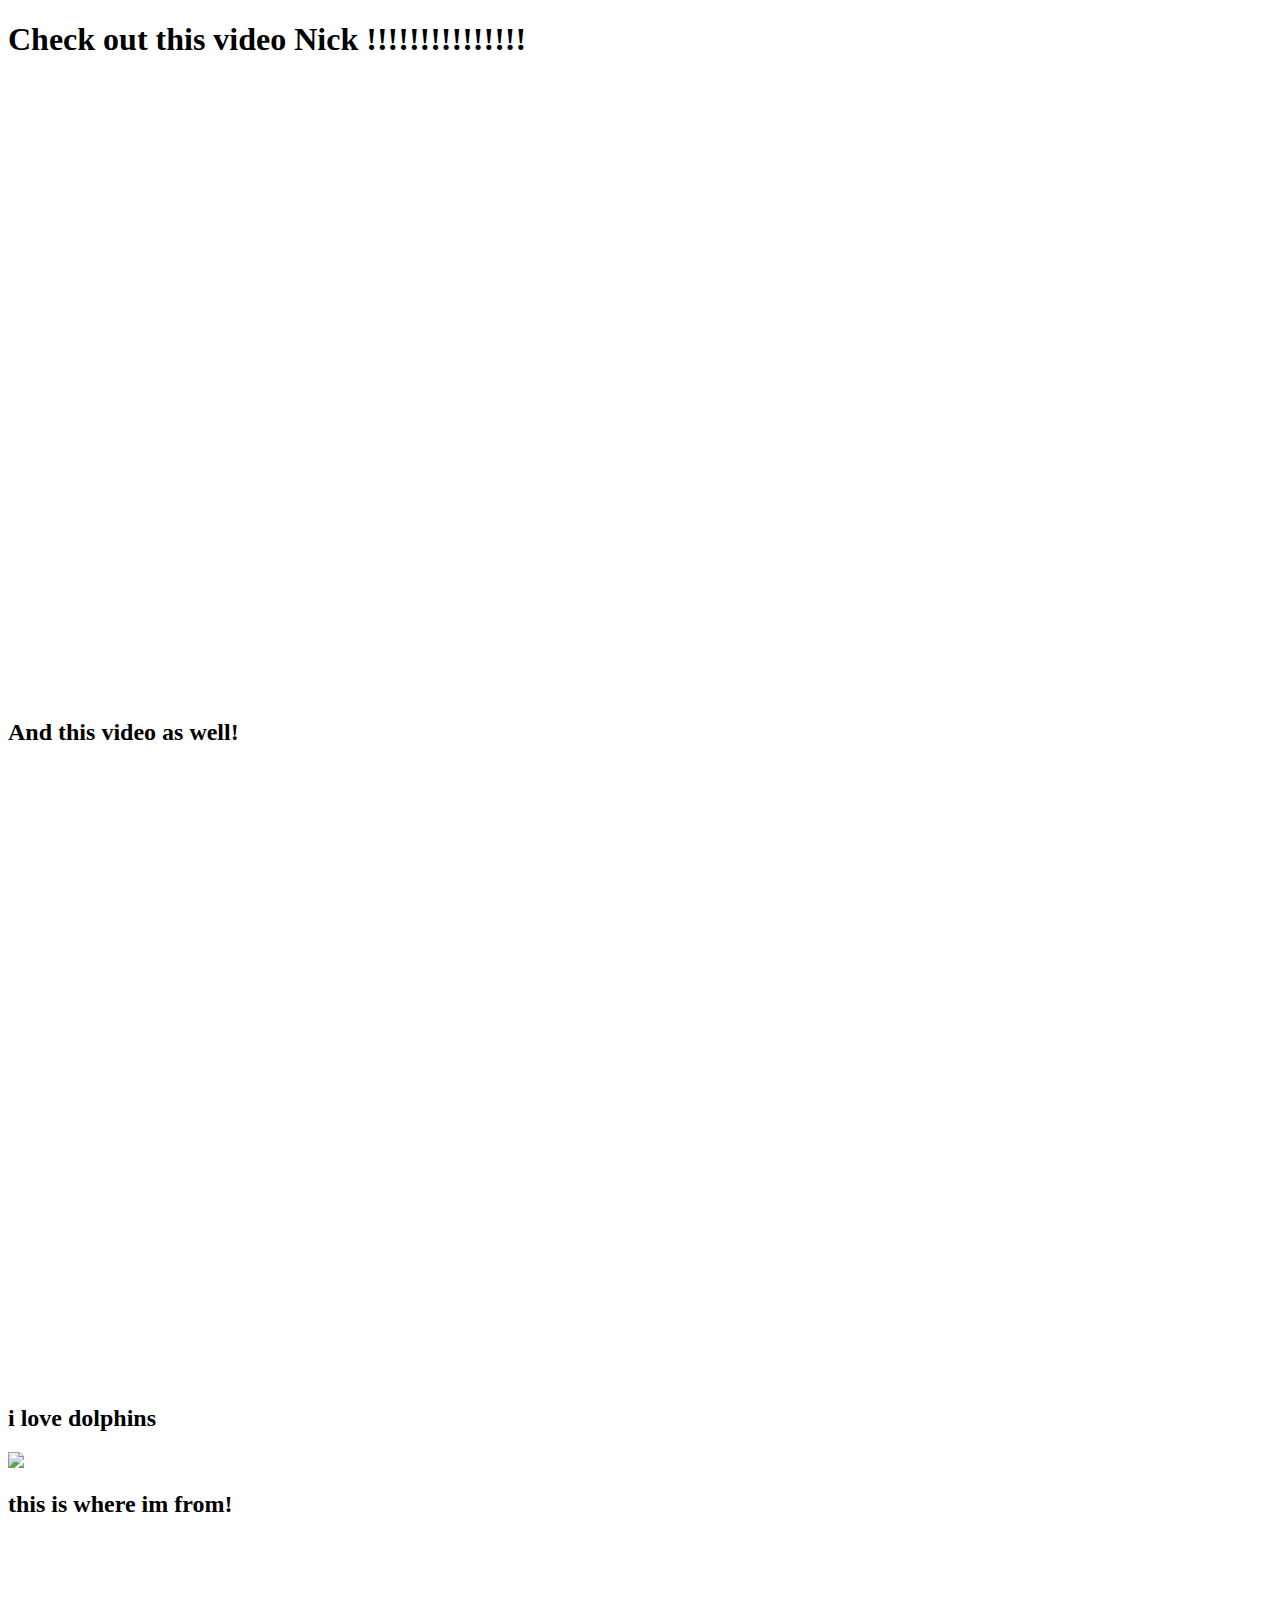
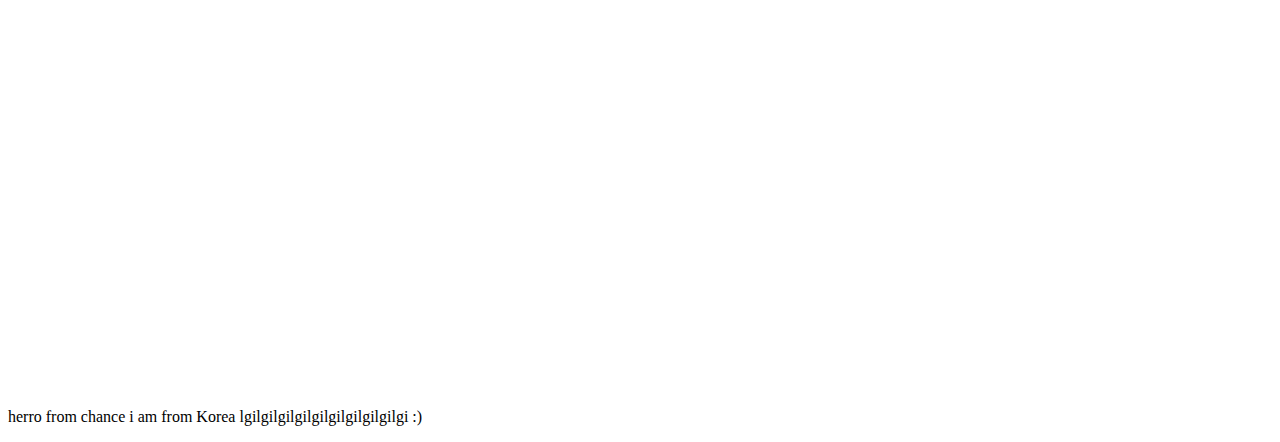
==== embeddingOriginalWork.html @ e0d2b937 "Add files via upload" ====
﻿<!DOCTYPE html>
<html>
<head>
    <title>Welcome to Chance's page' </title>
</head>
<body>
    <h1>Check out this video Nick !!!!!!!!!!!!!!! </h1>
    <iframe width="1160" height="615" src="https://www.youtube.com/embed/nhNqbe6QENY" frameborder="0" allowfullscreen></iframe>
    <h2>And this video as well! </h2>
    <iframe width="1160" height="615" src="https://www.youtube.com/embed/-BKQM4lwyvc" frameborder="0" allowfullscreen></iframe>
    <h2>i love dolphins </h2>
    <img src="http://www.hawaiimagazine.com/images/content/name_Sea_Life_Park_baby_dolphin_win_Hawaii_trip/sea_life_park_baby_dolphin.jpg" />
    <h2>this is where im from!</h2>
    <iframe src="https://www.google.com/maps/embed?pb=!1m18!1m12!1m3!1d202404.219461512!2d126.84946685583105!3d37.56528939702708!2m3!1f0!2f0!3f0!3m2!1i1024!2i768!4f13.1!3m3!1m2!1s0x357ca28b61c565cd%3A0x858aedb4e4ea83eb!2sSeoul%2C+South+Korea!5e0!3m2!1sen!2sus!4v1506994720743" width="600" height="450" frameborder="0" style="border:0" allowfullscreen></iframe>
    <p> herro from chance i am from Korea lgilgilgilgilgilgilgilgilgilgi :) </p>
</body>
</html>
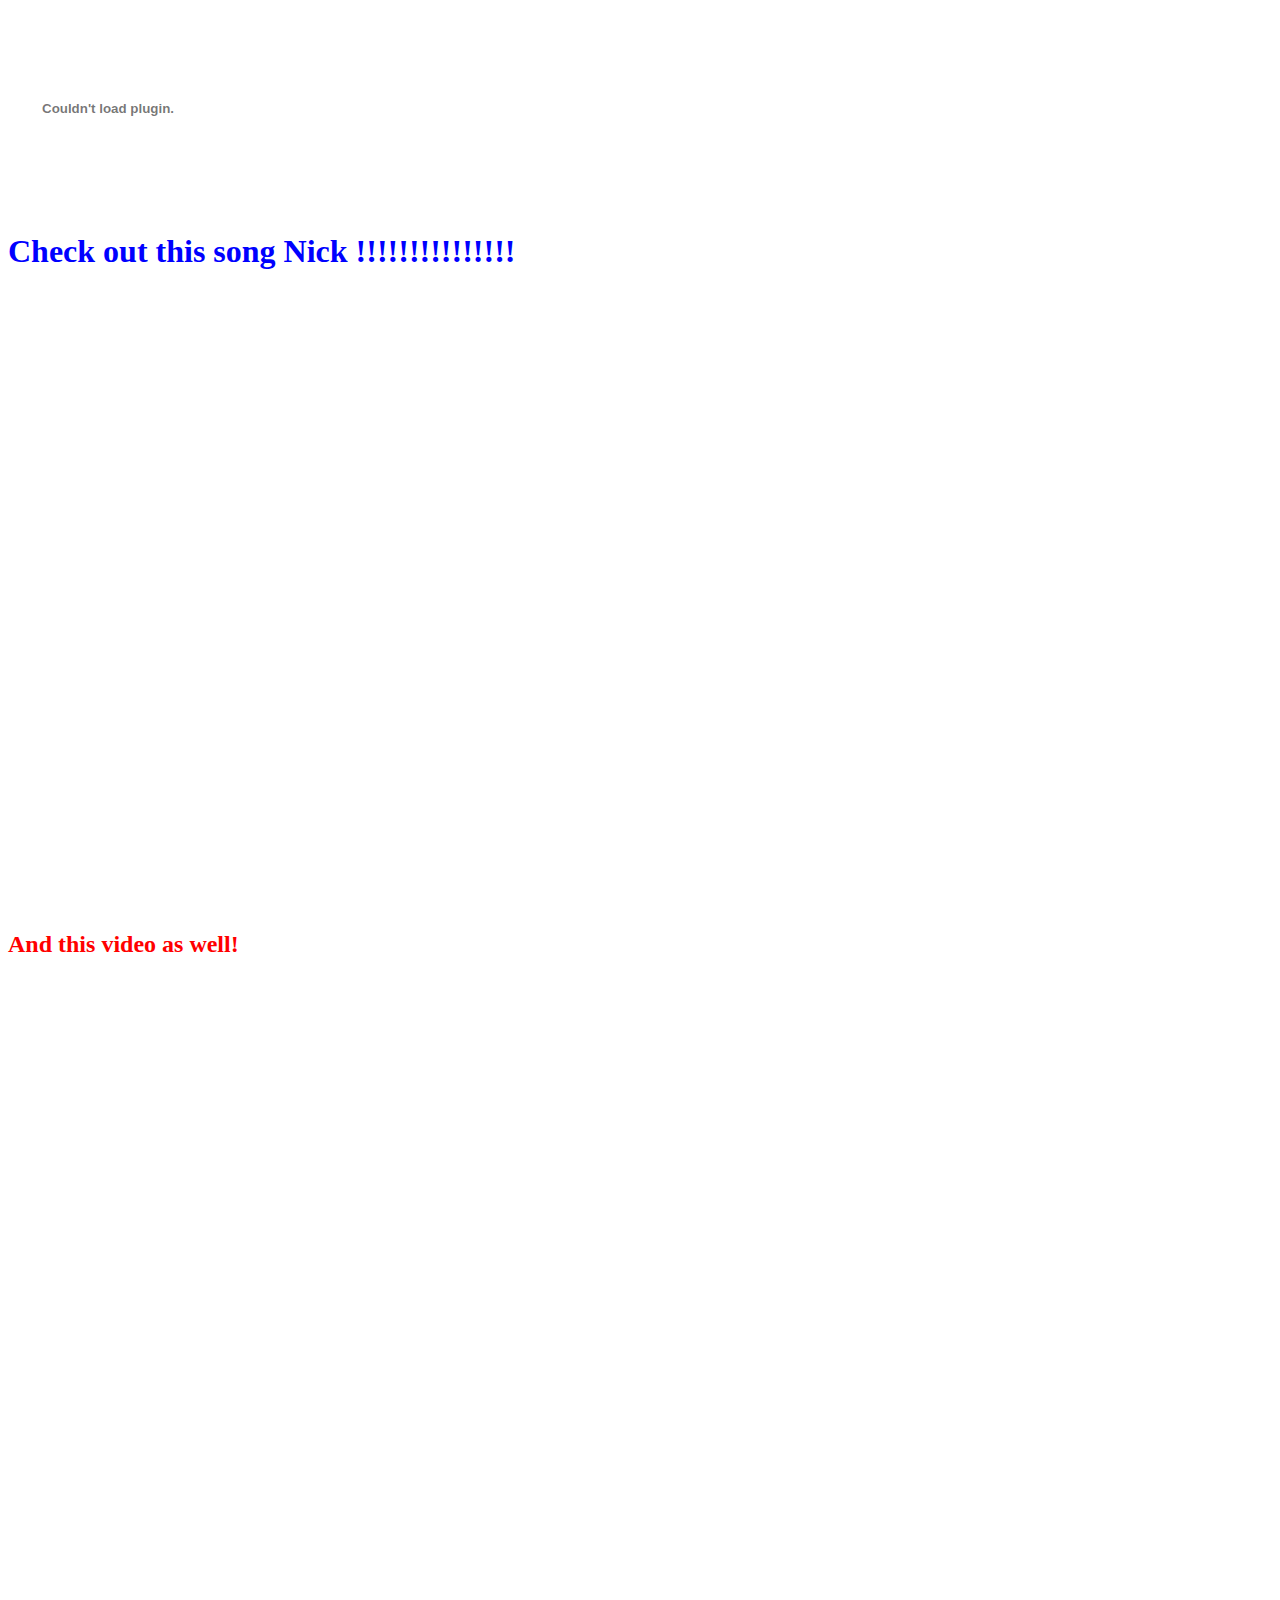
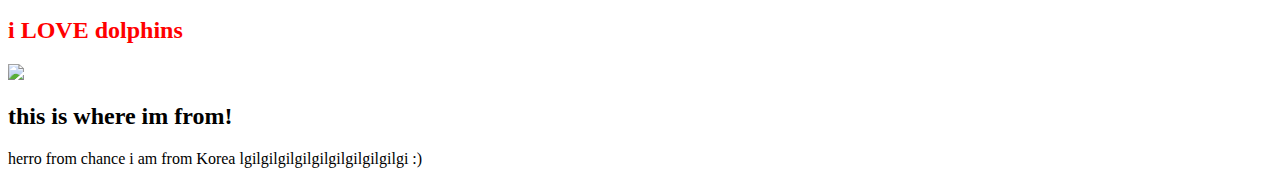
==== commit 52863f7b: "Add files via upload" ====
--- a/embeddingOriginalWork.html
+++ b/embeddingOriginalWork.html
@@ -1,17 +1,19 @@
-﻿<!DOCTYPE html>
-<html>
-<head>
-    <title>Welcome to Chance's page' </title>
-</head>
-<body>
-    <h1>Check out this video Nick !!!!!!!!!!!!!!! </h1>
-    <iframe width="1160" height="615" src="https://www.youtube.com/embed/nhNqbe6QENY" frameborder="0" allowfullscreen></iframe>
-    <h2>And this video as well! </h2>
-    <iframe width="1160" height="615" src="https://www.youtube.com/embed/-BKQM4lwyvc" frameborder="0" allowfullscreen></iframe>
-    <h2>i love dolphins </h2>
-    <img src="http://www.hawaiimagazine.com/images/content/name_Sea_Life_Park_baby_dolphin_win_Hawaii_trip/sea_life_park_baby_dolphin.jpg" />
-    <h2>this is where im from!</h2>
-    <iframe src="https://www.google.com/maps/embed?pb=!1m18!1m12!1m3!1d202404.219461512!2d126.84946685583105!3d37.56528939702708!2m3!1f0!2f0!3f0!3m2!1i1024!2i768!4f13.1!3m3!1m2!1s0x357ca28b61c565cd%3A0x858aedb4e4ea83eb!2sSeoul%2C+South+Korea!5e0!3m2!1sen!2sus!4v1506994720743" width="600" height="450" frameborder="0" style="border:0" allowfullscreen></iframe>
-    <p> herro from chance i am from Korea lgilgilgilgilgilgilgilgilgilgi :) </p>
-</body>
+﻿<!DOCTYPE html>
+<html>
+<head> 
+    <meta charset="UTF-8">
+    <title>Welcome to Chance's page' </title>
+</head> 
+<body>
+    <object width="200" height="200" data="/Users/chance/Downloads/heart-words.swf">
+    </object>
+    <h1> <font face="verdana" color="blue">Check out this song Nick !!!!!!!!!!!!!!! </font> </h1>
+    <iframe width="1160" height="615" src="https://www.youtube.com/embed/Fa2RIlsbOvA?start=180&autoplay=1" frameborder="0" allowfullscreen></iframe>
+    <h2> <font face= "verdana" color="red"> And this video as well! </font> </h2>
+    <iframe width="1160" height="615" src="https://www.youtube.com/embed/-BKQM4lwyvc" frameborder="0" allowfullscreen></iframe>
+    <h2> <font face="verdana" color="red"> i LOVE dolphins </font> </h2>
+    <img src="http://www.hawaiimagazine.com/images/content/name_Sea_Life_Park_baby_dolphin_win_Hawaii_trip/sea_life_park_baby_dolphin.jpg" />
+    <h2>this is where im from!</h2>
+    <p> herro from chance i am from Korea lgilgilgilgilgilgilgilgilgilgi :) </p>
+</body>
 </html>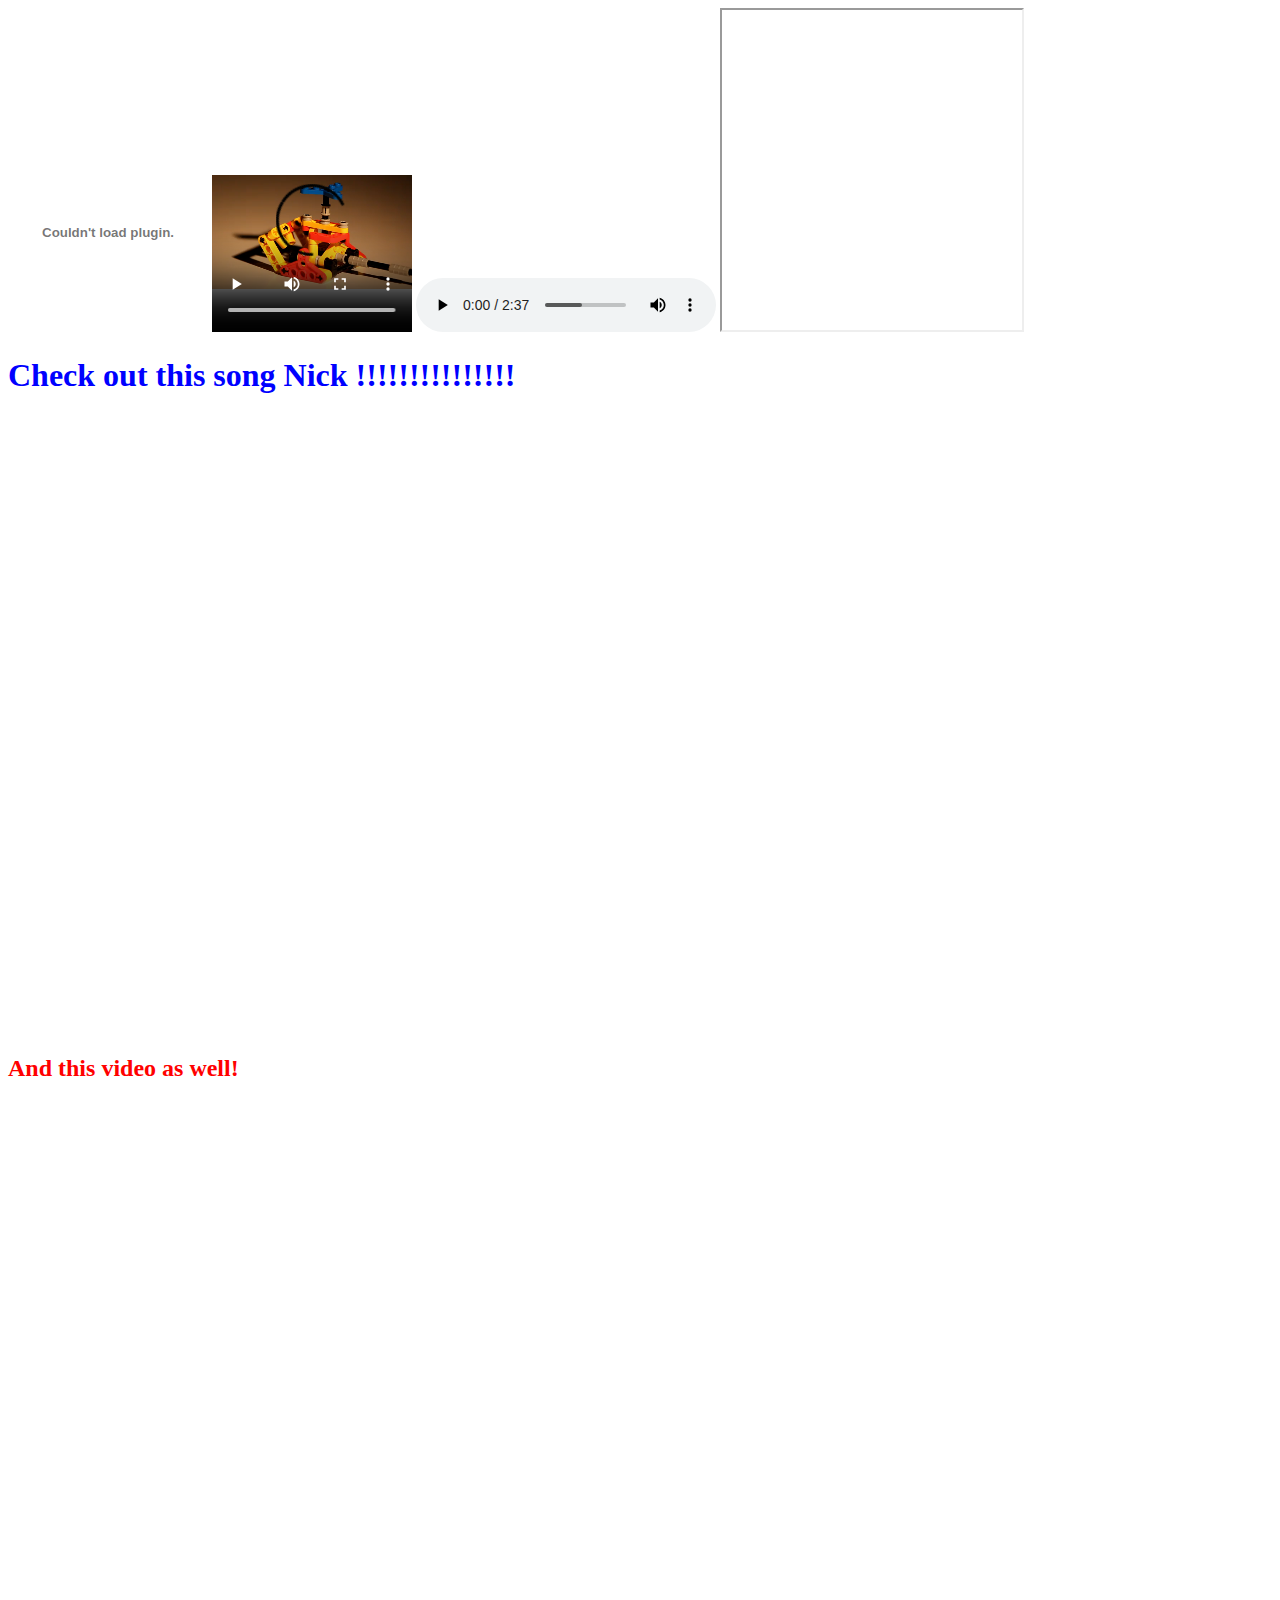
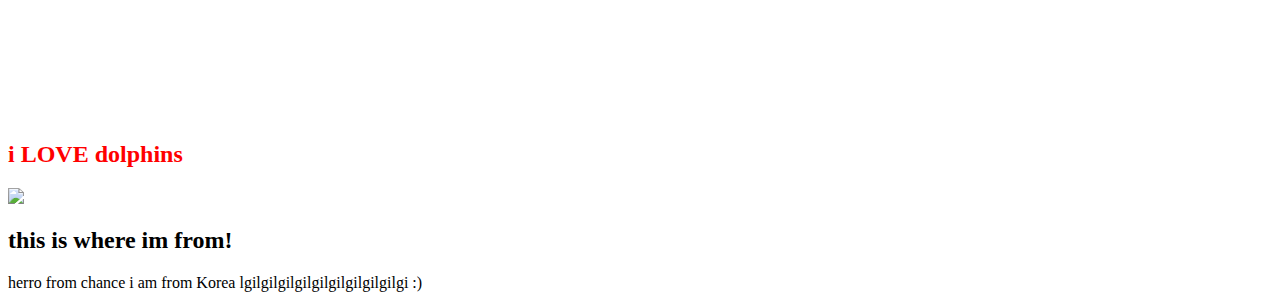
==== commit 7cdb33d4: "Add files via upload" ====
--- a/embeddingOriginalWork.html
+++ b/embeddingOriginalWork.html
@@ -7,6 +7,18 @@
 <body>
     <object width="200" height="200" data="/Users/chance/Downloads/heart-words.swf">
     </object>
+    <video width="200" height="200" controls>
+        <source src="random.mp4" type="video/mp4">
+        <source src="random.ogg" type="video/ogg">
+        Your browser does not support the video tag.
+
+    </video>
+    <audio controls>
+        <source src="audio.mp3" type="audio/mp3">
+        <source src="audio.mp3" type="audio/mp3">
+        Your browser does not support the audio element.
+    </audio>
+    <iframe src="http://rss2js.geckotribe.com/framesample.php?i=3&amp;s=1&amp;f=http%3A%2F%2Frss.cnn.com%2Frss%2Fcnn_topstories.rss" height="320" width="300"></iframe>
     <h1> <font face="verdana" color="blue">Check out this song Nick !!!!!!!!!!!!!!! </font> </h1>
     <iframe width="1160" height="615" src="https://www.youtube.com/embed/Fa2RIlsbOvA?start=180&autoplay=1" frameborder="0" allowfullscreen></iframe>
     <h2> <font face= "verdana" color="red"> And this video as well! </font> </h2>
@@ -15,5 +27,6 @@
     <img src="http://www.hawaiimagazine.com/images/content/name_Sea_Life_Park_baby_dolphin_win_Hawaii_trip/sea_life_park_baby_dolphin.jpg" />
     <h2>this is where im from!</h2>
     <p> herro from chance i am from Korea lgilgilgilgilgilgilgilgilgilgi :) </p>
+
 </body>
 </html>